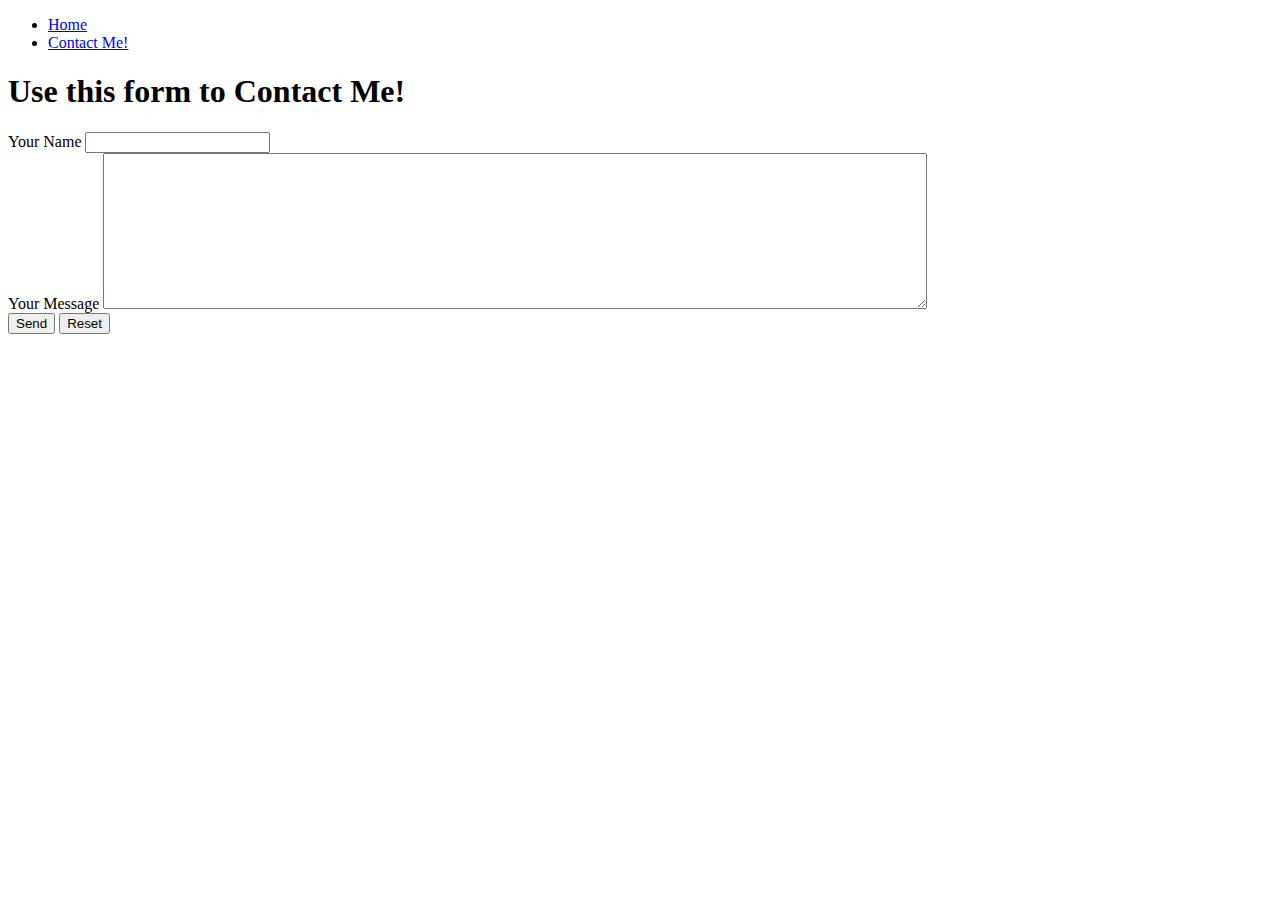
==== Contact.html @ 050deab0 "add to files" ====
<!DOCTYPE html>
<html lang="en">
<head>
    <meta charset="UTF-8">
    <meta name="viewport" content="width=device-width, initial-scale=1.0">
    <meta http-equiv="X-UA-Compatible" content="ie=edge">
    <title>Contact Me</title>
</head>
<body>
    <nav>
        <ul>
            <li>
                <a href="index.html">Home</a>
            </li>
            <li>
                <a href="contact.html">Contact Me!</a>
            </li>
        </ul>
    </nav>
    <main>
    <h1>Use this form to Contact Me!</h1>
    <form 
        action="https://formspree.io/darcimarie33@gmail.com"
        method="POST"
        >
        <div>
            <label for="your_name">Your Name</label>
            <input
                id="your_name"
                type="text"
                name="your_name"
                autocomplete="off"
                />
        </div>
        <div>
            <label for="your_message">Your Message</label>
            <textarea
                name="your_message"
                id="your_message"
                cols="100"
                rows="10"
            ></textarea>
        </div>
        <button type="submit">Send</button>
        <input type="reset"/>
    </form>
</main>
</body>
</html>
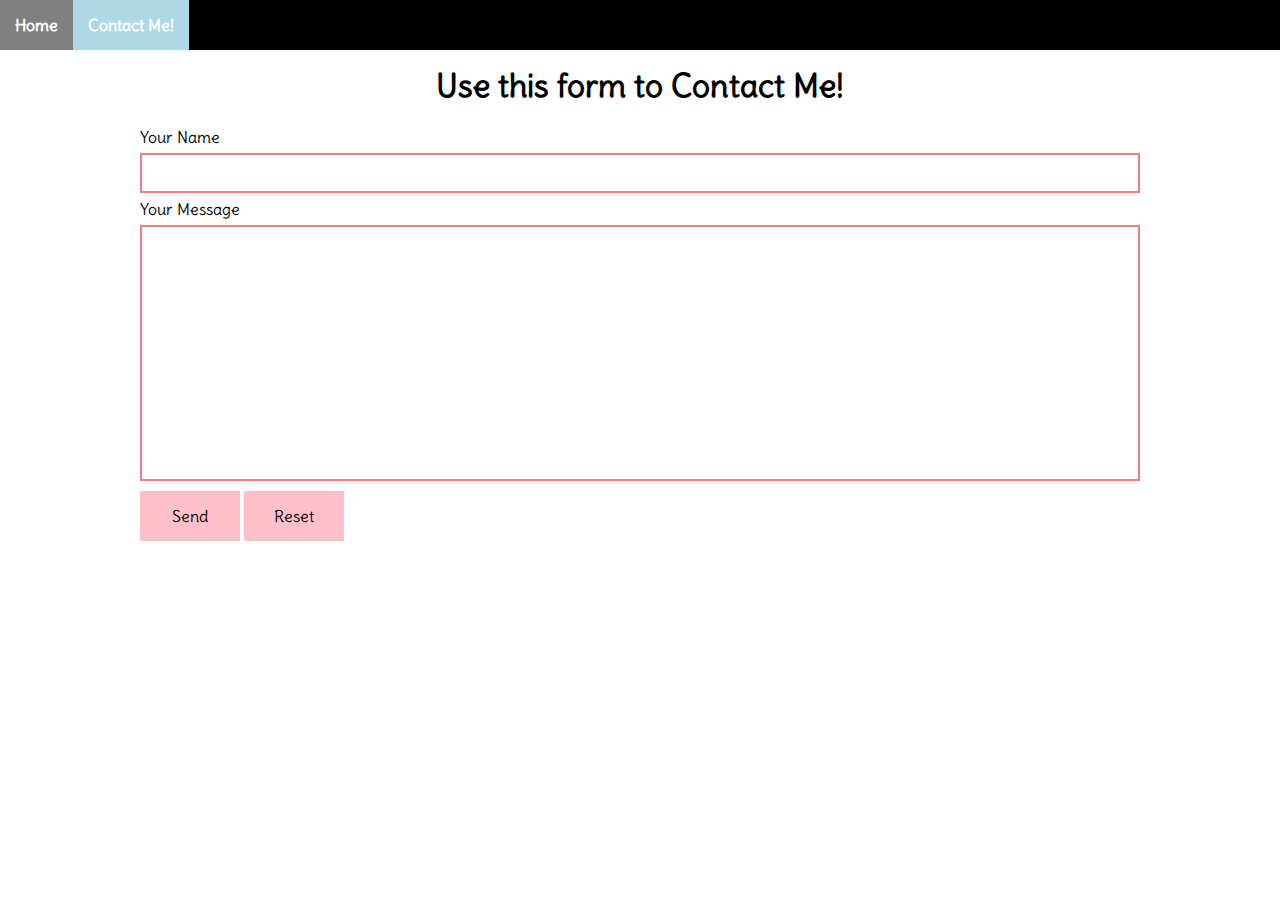
==== commit 606384aa: "add styles to pages" ====
--- a/Contact.html
+++ b/Contact.html
@@ -5,6 +5,10 @@
     <meta name="viewport" content="width=device-width, initial-scale=1.0">
     <meta http-equiv="X-UA-Compatible" content="ie=edge">
     <title>Contact Me</title>
+    <link href="https://fonts.googleapis.com/css?family=Delius&display=swap" rel="stylesheet">
+    <link rel="stylesheet" href="navbar.css">
+    <link rel="stylesheet" href="global.css">
+    <link rel="stylesheet" href="forms.css">
 </head>
 <body>
     <nav>
@@ -13,7 +17,7 @@
                 <a href="index.html">Home</a>
             </li>
             <li>
-                <a href="contact.html">Contact Me!</a>
+                <a href="contact.html" class="current-page">Contact Me!</a>
             </li>
         </ul>
     </nav>
--- a/navbar.css
+++ b/navbar.css
@@ -0,0 +1,28 @@
+nav {
+    background-color: black;
+    position: fixed; 
+    left: 0;
+    top: 0;
+    right: 0;
+    z-index: 3;
+}
+
+nav ul {
+    margin: 0;
+    padding: 0;
+    display: flex;
+}
+
+nav ul li a {
+    color: white; 
+    padding: 15px;
+    display: block;
+}
+
+nav ul li a.current-page {
+    background-color: lightblue; 
+}
+
+nav ul li a:hover {
+    background-color: gray;
+}--- a/global.css
+++ b/global.css
@@ -0,0 +1,22 @@
+body {
+    margin: 0;
+}
+
+a {
+    text-decoration: none;
+    font-weight: bolder;
+}
+
+li {
+    list-style-type: none;
+}
+
+main {
+    margin-top: 65px; 
+}
+
+* {
+    box-sizing: border-box;
+    font-family: 'Delius', handwriting;
+}
+
--- a/forms.css
+++ b/forms.css
@@ -0,0 +1,49 @@
+main{
+    padding: 0 20px;
+}
+
+input[type="text"], textarea {
+    width: 100%;
+    font-size: 1.2rem;
+    padding: 6px;
+    margin: 6px 0;
+    border: 2px solid lightcoral; 
+}
+
+textarea {
+    resize: none;
+}
+
+form {
+    width: 1000px;
+    margin: 0 auto;
+}
+
+@media only screen and (max-width: 1020px) {
+    form {
+     width: 100%;
+    }
+  }
+
+button, input[type="reset"] {
+    background-color: pink;
+    color: black;
+    padding: 15px;
+    font-size: 1rem;
+    border: 0;
+    width: 100px; 
+    cursor: pointer;
+    transition: background-color 0.3s;
+    }
+
+button:hover, input[type="reset"]:hover {
+        background-color: rgb(212, 173, 230);
+    }
+
+.form-input {
+    margin: 10px 0; 
+}
+
+h1 {
+    text-align: center
+}
